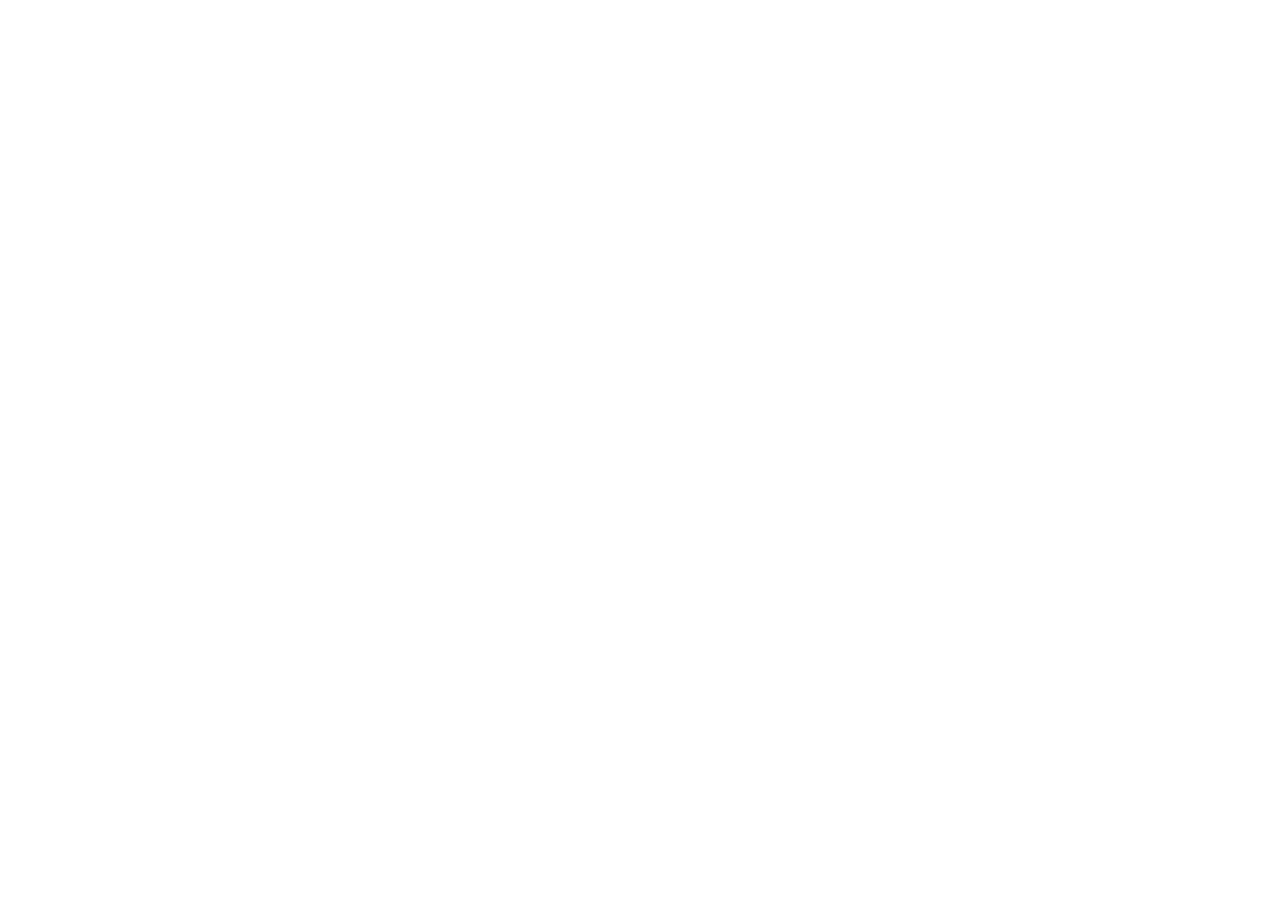
==== index.html @ ca239cd9 "Auto-generated commit" ====
<!doctype html><html lang="en"><head><meta charset="utf-8"><title>Ng5</title><base href="https://github.com/mrnakae304/ng5"><meta name="viewport" content="width=device-width,initial-scale=1"><link rel="icon" type="image/x-icon" href="favicon.ico"><link href="styles.99366f1c6db2eafcfaf5.bundle.css" rel="stylesheet"/></head><body><app-root></app-root><script type="text/javascript" src="inline.ecf93aaede67dc7ace51.bundle.js"></script><script type="text/javascript" src="polyfills.f20484b2fa4642e0dca8.bundle.js"></script><script type="text/javascript" src="main.bc98fef4591200aadd6d.bundle.js"></script></body></html>
---- styles.99366f1c6db2eafcfaf5.bundle.css ----
/* You can add global styles to this file, and also import other style files */body{background:#2e9ce6;padding:3em;font-family:Arial;color:#fff}ul{list-style-type:none;margin:0 0 2em 0;padding:0}ul li{display:inline;margin-right:30px}ul li a{font-size:1.5em}a{color:#fff;text-decoration:none}
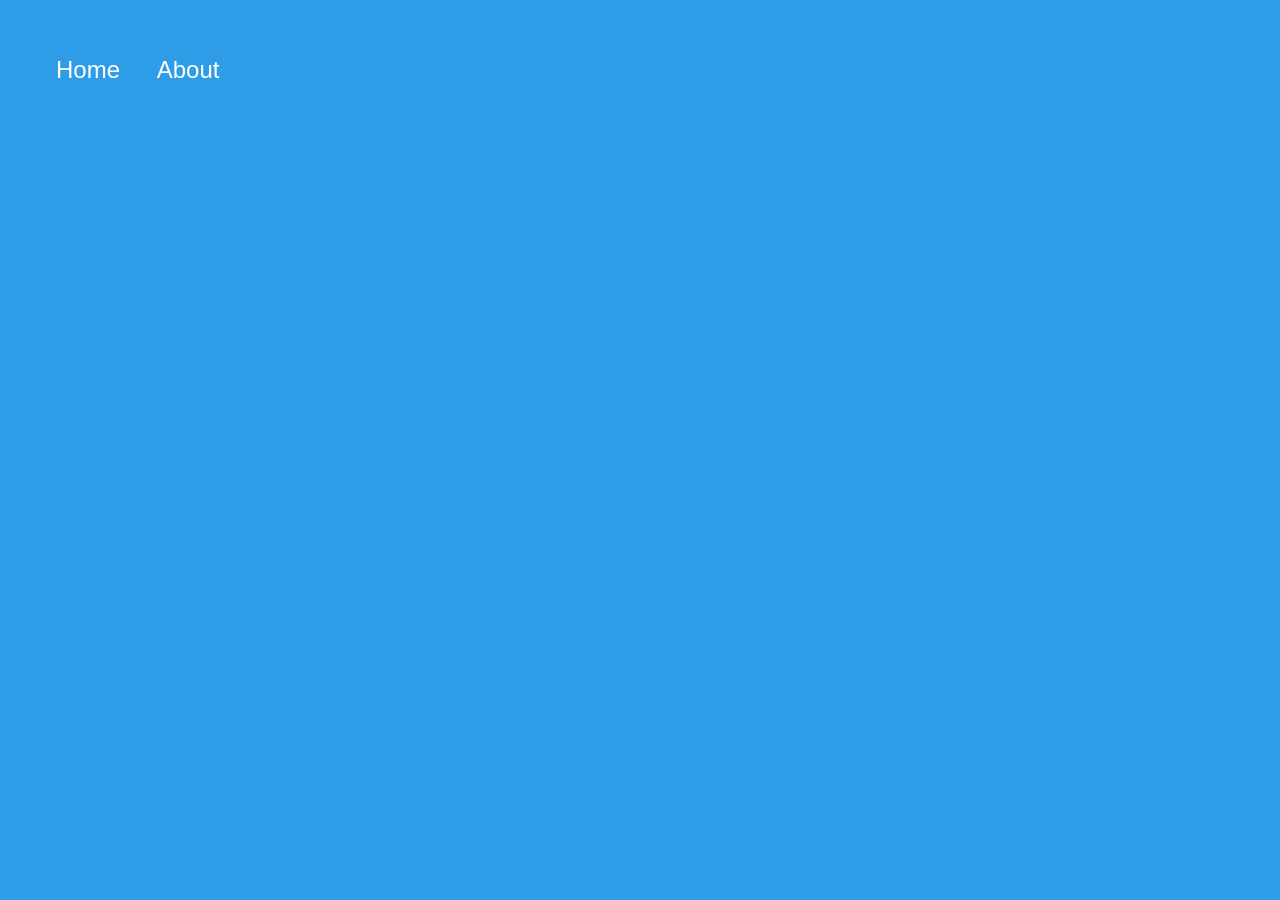
==== commit d03507f3: "Auto-generated commit" ====
--- a/index.html
+++ b/index.html
@@ -1 +1 @@
-<!doctype html><html lang="en"><head><meta charset="utf-8"><title>Ng5</title><base href="https://github.com/mrnakae304/ng5"><meta name="viewport" content="width=device-width,initial-scale=1"><link rel="icon" type="image/x-icon" href="favicon.ico"><link href="styles.99366f1c6db2eafcfaf5.bundle.css" rel="stylesheet"/></head><body><app-root></app-root><script type="text/javascript" src="inline.ecf93aaede67dc7ace51.bundle.js"></script><script type="text/javascript" src="polyfills.f20484b2fa4642e0dca8.bundle.js"></script><script type="text/javascript" src="main.bc98fef4591200aadd6d.bundle.js"></script></body></html>+<!doctype html><html lang="en"><head><meta charset="utf-8"><title>Ng5</title><base href="http://mrnakae304.github.io/ng5/"><meta name="viewport" content="width=device-width,initial-scale=1"><link rel="icon" type="image/x-icon" href="favicon.ico"><link href="styles.99366f1c6db2eafcfaf5.bundle.css" rel="stylesheet"/></head><body><app-root></app-root><script type="text/javascript" src="inline.ecf93aaede67dc7ace51.bundle.js"></script><script type="text/javascript" src="polyfills.f20484b2fa4642e0dca8.bundle.js"></script><script type="text/javascript" src="main.bc98fef4591200aadd6d.bundle.js"></script></body></html>
